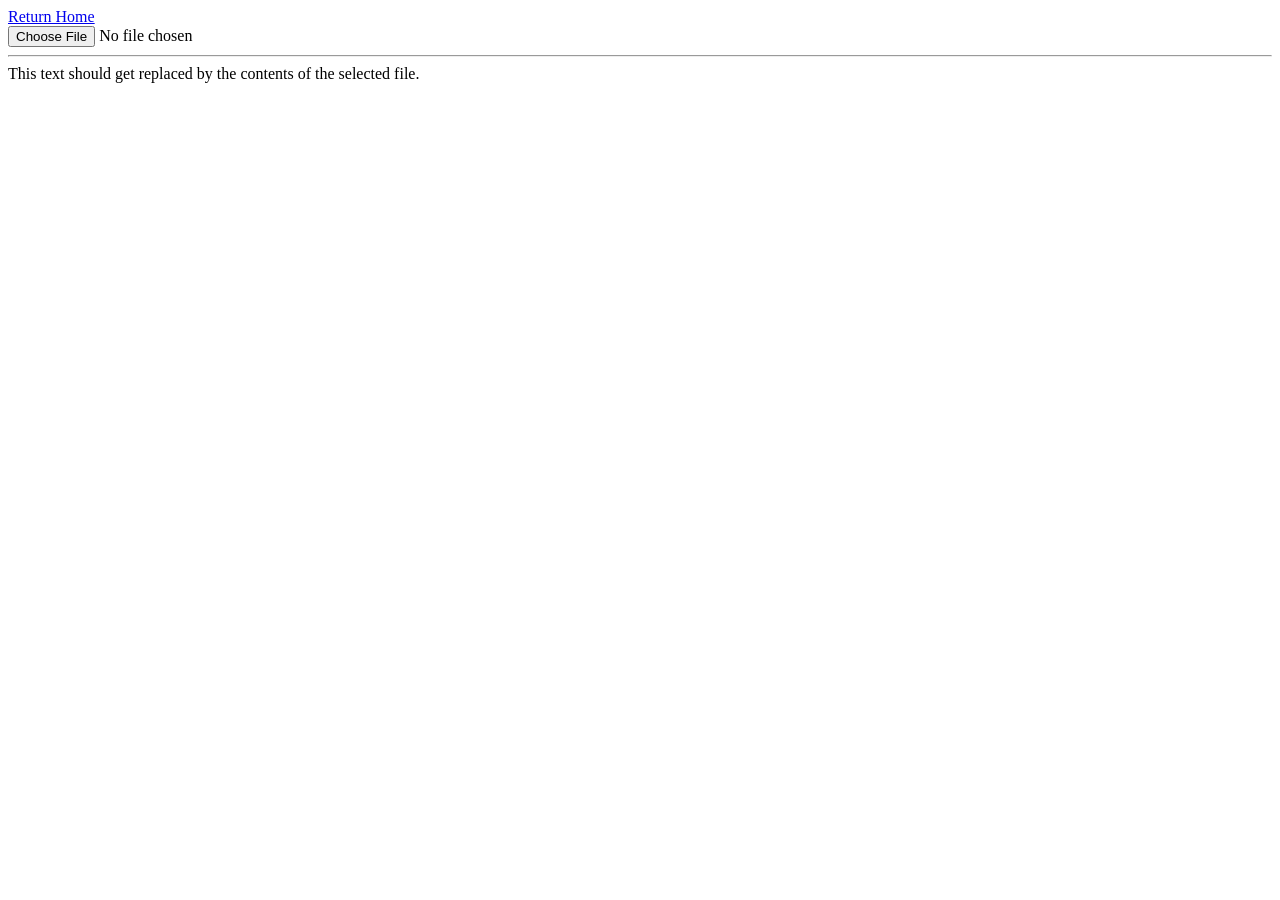
==== projects/textExtractor.html @ 3af73851 "Navigation" ====
<!DOCTYPE html>
<html>
<head>
  <link id='favIcon' rel='shortcut icon' href='img/favicon.png' type='image/x-icon' />
  <link rel="stylesheet" src="./style.css">
</head>
<body>
  <a href="index.html">Return Home</a><br>
  <input id="file-import" type='file' onchange='openFile(event)' hidden>
  <button id="choose-file" type='button' title="No file chosen">Choose File</button>
  <span id="fileName-span">No file chosen</span><br><hr>
  <div id='target-div'>This text should get replaced by the contents of the selected file.</div>

  <script>
      const targetDiv = document.getElementById('target-div'), fileNameSpan = document.getElementById('fileName-span'),
          chooseFile = document.getElementById('choose-file');
      chooseFile.addEventListener('click', (e) => {
        document.getElementById('file-import').click();
      });
      String.prototype.escapeHTML = function() {
        let str = this.valueOf();
        return str.replace(/[&<>"']/g, function (tag) {
          let replacements = {
            '&': '&amp;',
            '<': '&lt;',
            '>': '&gt;',
            '"': '&quot;',
            "'": '&#39;'
          };
          return replacements[tag] || tag;
        });
      }
      const openFile = function(event) {
        let input = event.target, reader = new FileReader();
        reader.onload = function(){
          try {
            let text = reader.result, name = input.value.slice(12);
            fileNameSpan.innerHTML = name
            chooseFile.title = name
            targetDiv.title = name
            targetDiv.innerHTML = `<pre style="line-height:100%;">${text.escapeHTML()}</pre>`  //.replace(/\n/g, "<br>")}</pre>`
            input.value = "" //reset input field
          } catch (err) {
            targetDiv.removeAttribute('title');
            targetDiv.innerHTML = `<strong style='color:red;'>Uncaught ${err.name || "Error"}: ${err.message || `${name || "File"} is not supported.`}</strong>`;
            //window.alert(err);
          }
        };
        reader.readAsText(input.files[0]);
      };
  </script>
 </body>
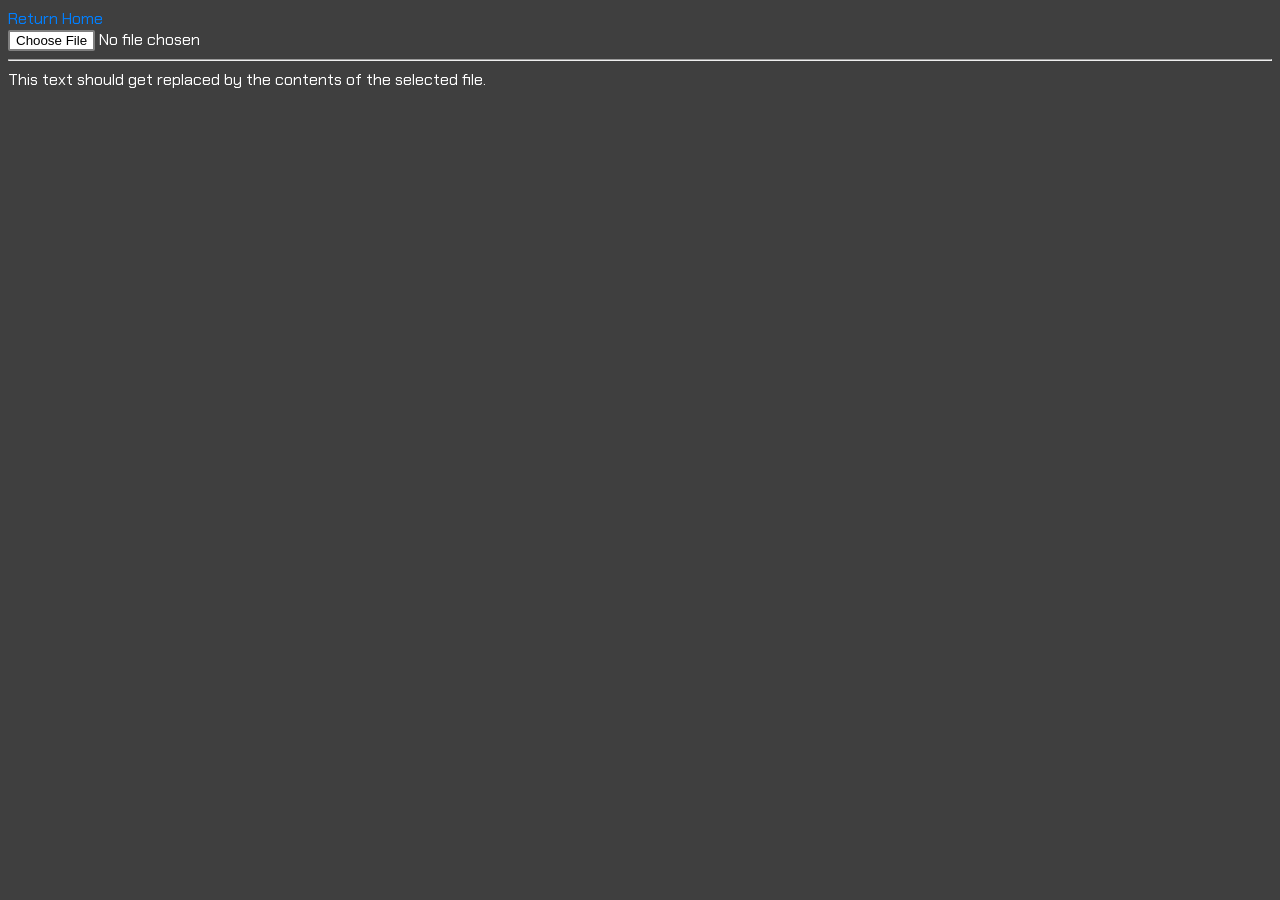
==== commit e7bb6443: "quick fix" ====
--- a/projects/textExtractor.html
+++ b/projects/textExtractor.html
@@ -1,11 +1,11 @@
 <!DOCTYPE html>
-<html>
+<html lang="en">
 <head>
-  <link id='favIcon' rel='shortcut icon' href='img/favicon.png' type='image/x-icon' />
-  <link rel="stylesheet" src="./style.css">
+  <link rel='shortcut icon' href='/favicon.png' type='image/x-icon' />
+  <link rel="stylesheet" href="/style.css">
 </head>
 <body>
-  <a href="index.html">Return Home</a><br>
+  <a href="/index.html">Return Home</a><br>
   <input id="file-import" type='file' onchange='openFile(event)' hidden>
   <button id="choose-file" type='button' title="No file chosen">Choose File</button>
   <span id="fileName-span">No file chosen</span><br><hr>
@@ -49,4 +49,5 @@
         reader.readAsText(input.files[0]);
       };
   </script>
- </body>+ </body>
+</html>
--- a/style.css
+++ b/style.css
@@ -0,0 +1,33 @@
+@font-face {
+  font-family: 'Chakra Petch';
+  src: url("ChakraPetch.ttf") format('truetype');
+  font-weight: normal;
+  font-style: normal;
+  font-display: swap;
+}
+body {
+  background-color: #3f3f3f;
+  color: white;
+  font-family: 'Chakra Petch', 'Times New Roman';
+}
+button {
+  border-width: 2px;
+  border-style: solid; 
+  border-color: #7f7f7f;
+  border-radius: 2px;
+  background-color: white;
+  color: black;
+  cursor: pointer;
+}
+a {
+  text-decoration: wavy;
+}
+a:link {
+  color: #007fff;
+}
+a:hover {
+  color: #00ffff;
+}
+a:visited {
+  color: #00ff7f;
+}
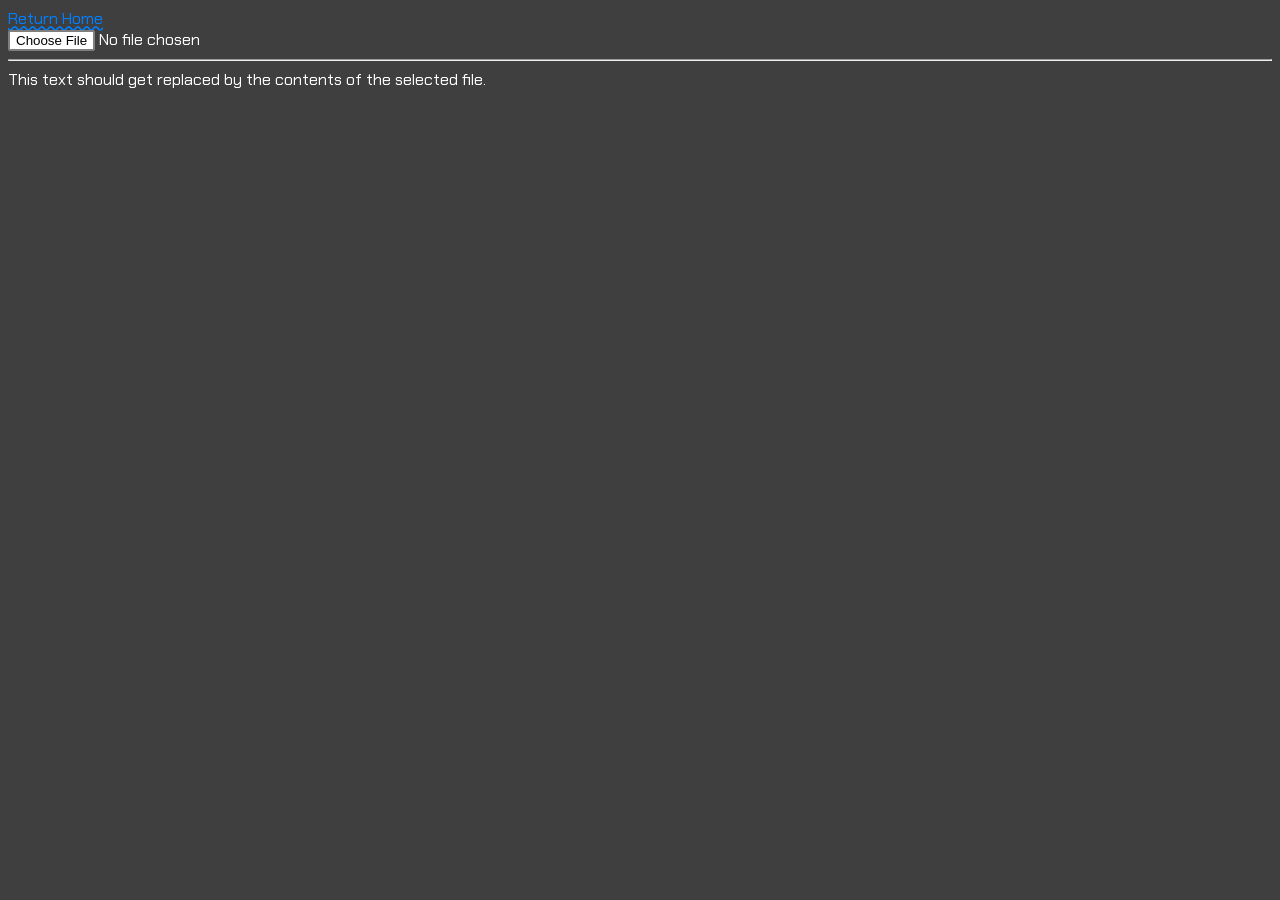
==== commit 5157e380: "title" ====
--- a/projects/textExtractor.html
+++ b/projects/textExtractor.html
@@ -3,6 +3,7 @@
 <head>
   <link rel='shortcut icon' href='/favicon.png' type='image/x-icon' />
   <link rel="stylesheet" href="/style.css">
+  <title>Plain Text Viewer - R3d5t0n3_GUY</title>
 </head>
 <body>
   <a href="/index.html">Return Home</a><br>
--- a/style.css
+++ b/style.css
@@ -20,14 +20,14 @@
   cursor: pointer;
 }
 a {
-  text-decoration: wavy;
+  text-decoration: wavy underline;
 }
 a:link {
   color: #007fff;
 }
+a:visited {
+  color: #00ff7f;
+}
 a:hover {
   color: #00ffff;
-}
-a:visited {
-  color: #00ff7f;
 }
